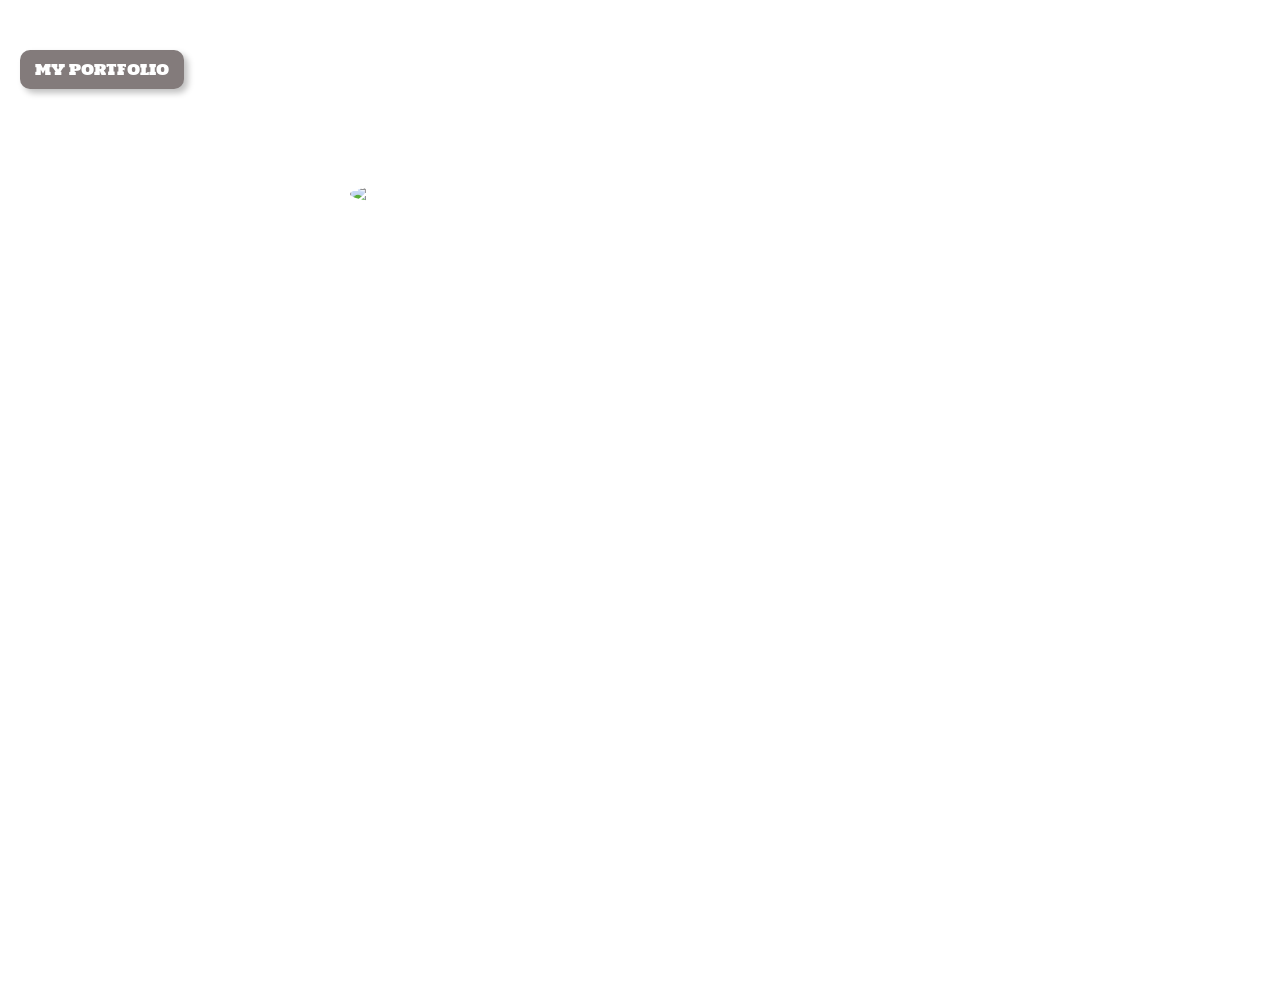
==== index.html @ 2d6a5ffa "Add files via upload" ====
<!DOCTYPE html>
<html lang="en">
<head>
  <meta charset="UTF-8">
  <meta name="viewport" content="width=device-width, initial-scale=1.0">
  <title>Portfolio</title>
  <link rel="stylesheet" href="style.css">
</head>
<body>
  <section class="container">
    <nav>
      <div class="logo">MY PORTFOLIO</div>
      <div class="hamburger" id="hamburger">☰</div>
      <div class="nav-links" id="nav-links">
        <a href="#">Home</a>
        <a href="#">About</a>
        <a href="#">Contact Us</a>
      </div>
    </nav>

    <div class="content">
      <div class="profile">
        <img src="picture.jpg" alt="Profile Picture">
      </div>
      <div class="info">
        <h2>HI I'M</h2>
        <h3><i>ALIZY MAE ADLAON</i></h3>
        <h4>BSINT STUDENT</h4>
      </div>
    </div>
  </section>

  <script>
    const hamburger = document.getElementById('hamburger');
    const navLinks = document.getElementById('nav-links');
    hamburger.addEventListener('click', () => {
      navLinks.classList.toggle('active');
    });
  </script>
</body>
</html>
---- style.css ----
@import url('https://fonts.googleapis.com/css2?family=Holtwood+One+SC&family=Dongle:wght@400&family=Hubballi&family=Hurricane&display=swap');

body {
  margin: 0;
  font-family: Arial, sans-serif;
}

.container {
  background: url('background.jpg') no-repeat center center/cover;
  color: white;
  padding: 50px 20px;
  min-height: 100vh;
  display: flex;
  flex-direction: column;
  align-items: center;
}

nav {
  width: 100%;
  display: flex;
  justify-content: space-between;
  align-items: center;
  position: relative;
}

.logo {
  background: rgba(131, 123, 123, 1);
  color: white;
  padding: 8px 15px;
  border-radius: 10px;
  font-family: 'Holtwood One SC', serif;
  font-size: 14px;
  box-shadow: 4px 4px 6px rgba(0, 0, 0, 0.25);
}

.nav-links {
  display: flex;
  gap: 20px;
}

.nav-links a {
  color: white;
  text-decoration: none;
  font-family: 'Dongle', sans-serif;
  font-size: 20px;
}

.hamburger {
  display: none;
  font-size: 30px;
  cursor: pointer;
  user-select: none;
}

.content {
  display: grid;
  grid-template-columns: 1fr 1fr;
  align-items: center;
  justify-content: center;
  gap: 50px;
  margin-top: 40px;
}

.profile img {
  width: 300px;
  height: 300px;
  border-radius: 50%;
  border: 4px solid white;
  object-fit: cover;
}

.info h2 {
  margin: 5px 0;
  font-family: 'Hubballi', cursive;
  font-size: 45px;
}

.info h3 {
  margin: 5px 0;
  font-family: 'Hurricane', cursive;
  font-style: italic;
  font-size: 30px;
}

.info h4 {
  margin: 5px 0;
  font-family: 'Hubballi', cursive;
  font-size: 26px;
}

@media (max-width: 768px) {
  .nav-links {
    display: none;
    flex-direction: column;
    position: absolute;
    top: 60px;
    left: 0;
    width: 100%;
    background: rgba(0, 0, 0, 0.8);
    text-align: center;
    padding: 10px 0;
  }

  .nav-links.active {
    display: flex;
  }

  .hamburger {
    display: block;
  }

  .content {
    grid-template-columns: 1fr;
    text-align: center;
  }

  .profile img {
    width: 250px;
    height: 250px;
  }

  .info h2 {
    font-size: 35px;
  }

  .info h3 {
    font-size: 25px;
  }

  .info h4 {
    font-size: 22px;
  }
}

@media (min-width: 769px) and (max-width: 1024px) {
  .content {
    grid-template-columns: 1fr;
    gap: 30px;
  }

  .profile img {
    width: 280px;
    height: 280px;
  }

  .info h2 {
    font-size: 40px;
  }

  .info h3 {
    font-size: 28px;
  }

  .info h4 {
    font-size: 24px;
  }
}

@media (min-width: 1025px) {
  .content {
    grid-template-columns: 1fr 1fr;
  }

  .profile img {
    width: 320px;
    height: 320px;
  }
}
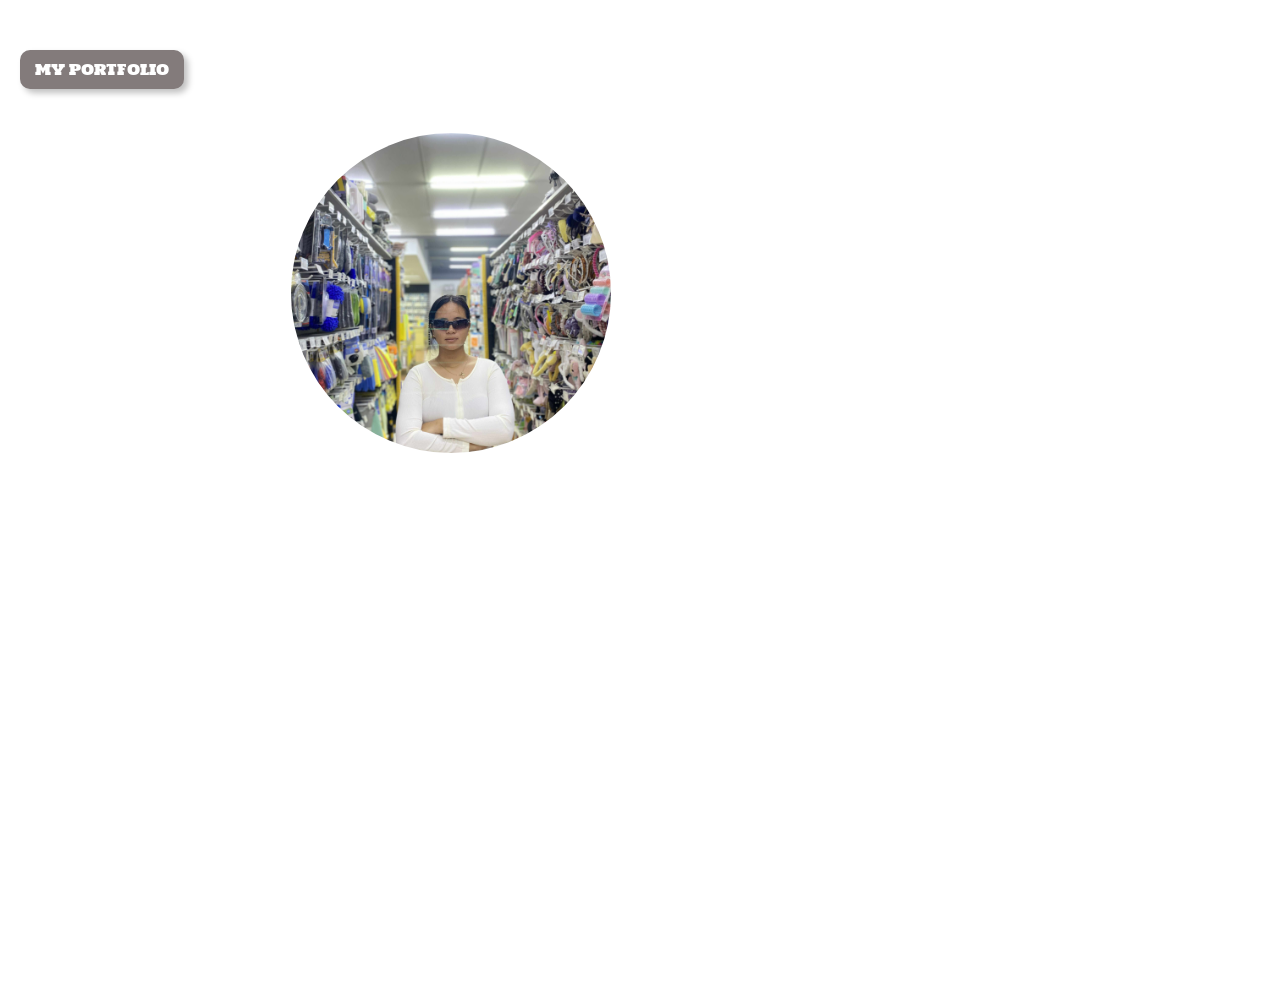
==== commit 3924e9f3: "index.html" ====
--- a/index.html
+++ b/index.html
@@ -20,7 +20,7 @@
 
     <div class="content">
       <div class="profile">
-        <img src="picture.jpg" alt="Profile Picture">
+        <img src="picture.JPG" alt="Profile Picture">
       </div>
       <div class="info">
         <h2>HI I'M</h2>
@@ -39,3 +39,4 @@
   </script>
 </body>
 </html>
+
